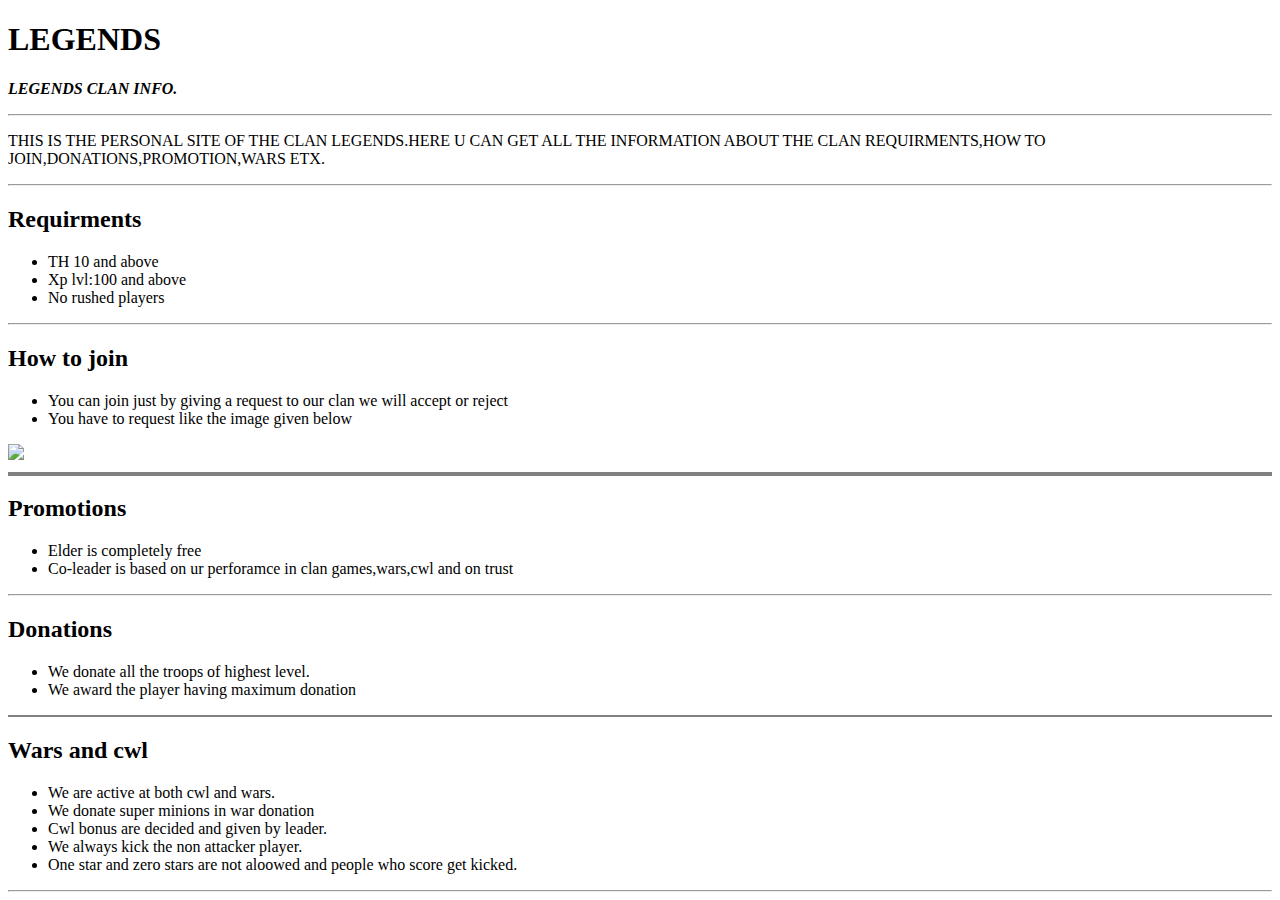
==== index.html @ 7f23689c "Rename website.html to index.html" ====
<!DOCTYPE html>
    <head>
        <meta charset="utf-8">
        <title>Legend's personal site</title>
        <link rel="stylesheet" href="sty.css">
        <link rel="preconnect" href="https://fonts.gstatic.com">
<link href="https://fonts.googleapis.com/css2?family=Roboto:ital,wght@1,300&display=swap" rel="stylesheet"> 
    </head>
    <body>
      <h1>LEGENDS</h1>
      <em><p class="one"><strong>LEGENDS CLAN INFO.</strong></p></em>
        <hr>
      <p style = "text-transform:uppercase;">This is the personal site of the clan LEGENDS.Here u can get all the information about the clan requirments,how to join,donations,promotion,wars etx.</p>
      <hr>
      <h2>Requirments</h2>
      <ul>
          <li>TH 10 and above</li>
          <li>Xp lvl:100 and above</li>
          <li>No rushed players</li>
      </ul>
      <hr>
      <h2>How to join</h2>
      <ul><li>You can join just by giving a request to our clan we will accept or reject</li>
     <li>You have to request like the image given below</li>
      </ul>
      <img src="join.jfif">
      <hr size="4" noshade>
      <h2>Promotions</h2>
      <ul>
          <li>Elder is completely free</li>
          <li>Co-leader is based on ur perforamce in clan games,wars,cwl and on trust</li>
      </ul>
      <hr>
      <h2>Donations</h2>
      <ul>
          <li>We donate all the troops of highest level.</li>
          <li>We award the player having maximum donation</li>
        </ul>
        <hr noshade>
        <h2>Wars and cwl</h2>
        <ul>
            <li>We are active at both cwl and wars.</li>
            <li>We donate super minions in war donation</li>
            <li>Cwl bonus are decided and given by leader.</li>
            <li>We always kick the non attacker player.</li>
            <li>One star and zero stars are not aloowed and people who score get kicked.</li>
        </ul>
        <hr>
</html>
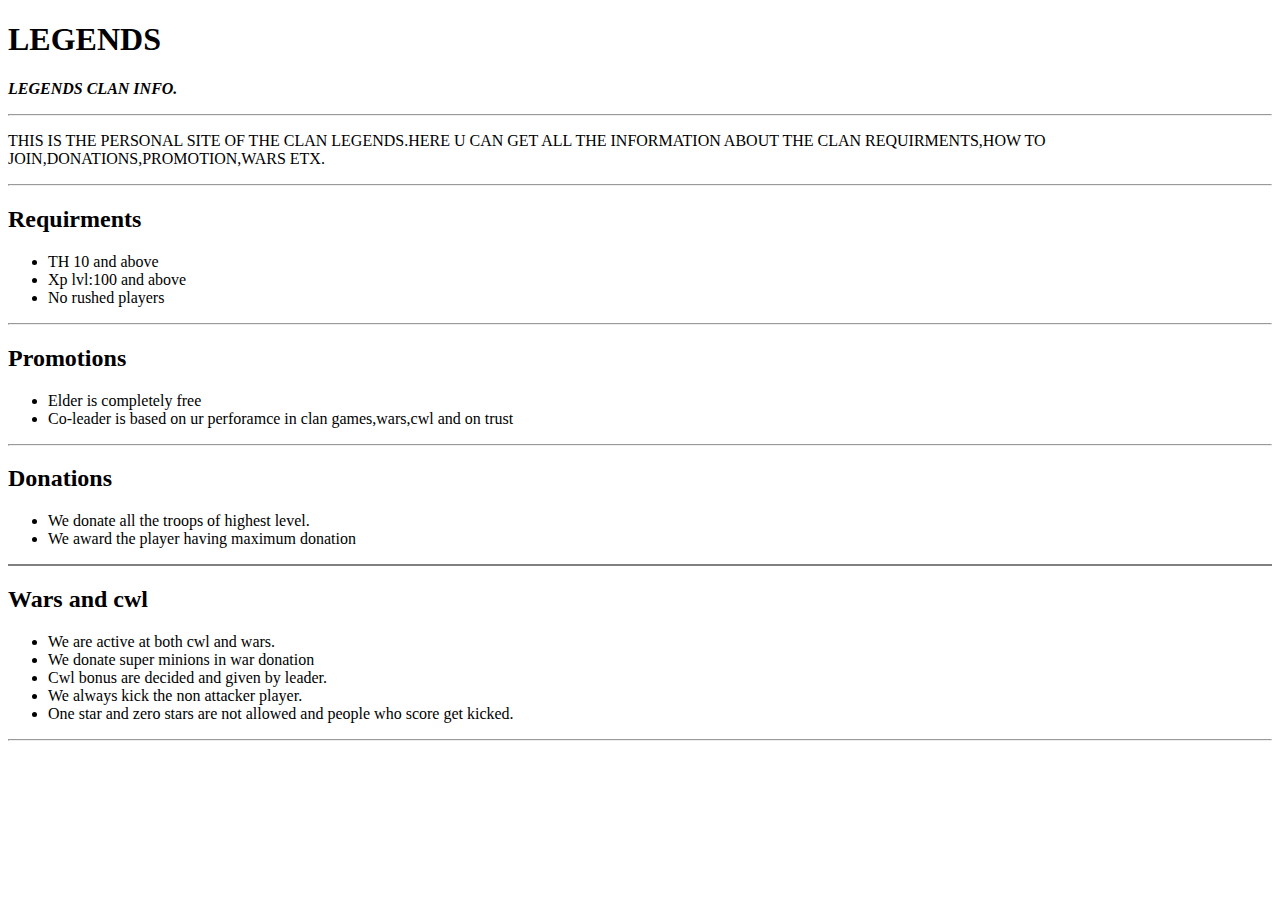
==== commit 1368ab25: "Update index.html" ====
--- a/index.html
+++ b/index.html
@@ -19,12 +19,6 @@
           <li>No rushed players</li>
       </ul>
       <hr>
-      <h2>How to join</h2>
-      <ul><li>You can join just by giving a request to our clan we will accept or reject</li>
-     <li>You have to request like the image given below</li>
-      </ul>
-      <img src="join.jfif">
-      <hr size="4" noshade>
       <h2>Promotions</h2>
       <ul>
           <li>Elder is completely free</li>
@@ -43,7 +37,7 @@
             <li>We donate super minions in war donation</li>
             <li>Cwl bonus are decided and given by leader.</li>
             <li>We always kick the non attacker player.</li>
-            <li>One star and zero stars are not aloowed and people who score get kicked.</li>
+            <li>One star and zero stars are not allowed and people who score get kicked.</li>
         </ul>
         <hr>
 </html>
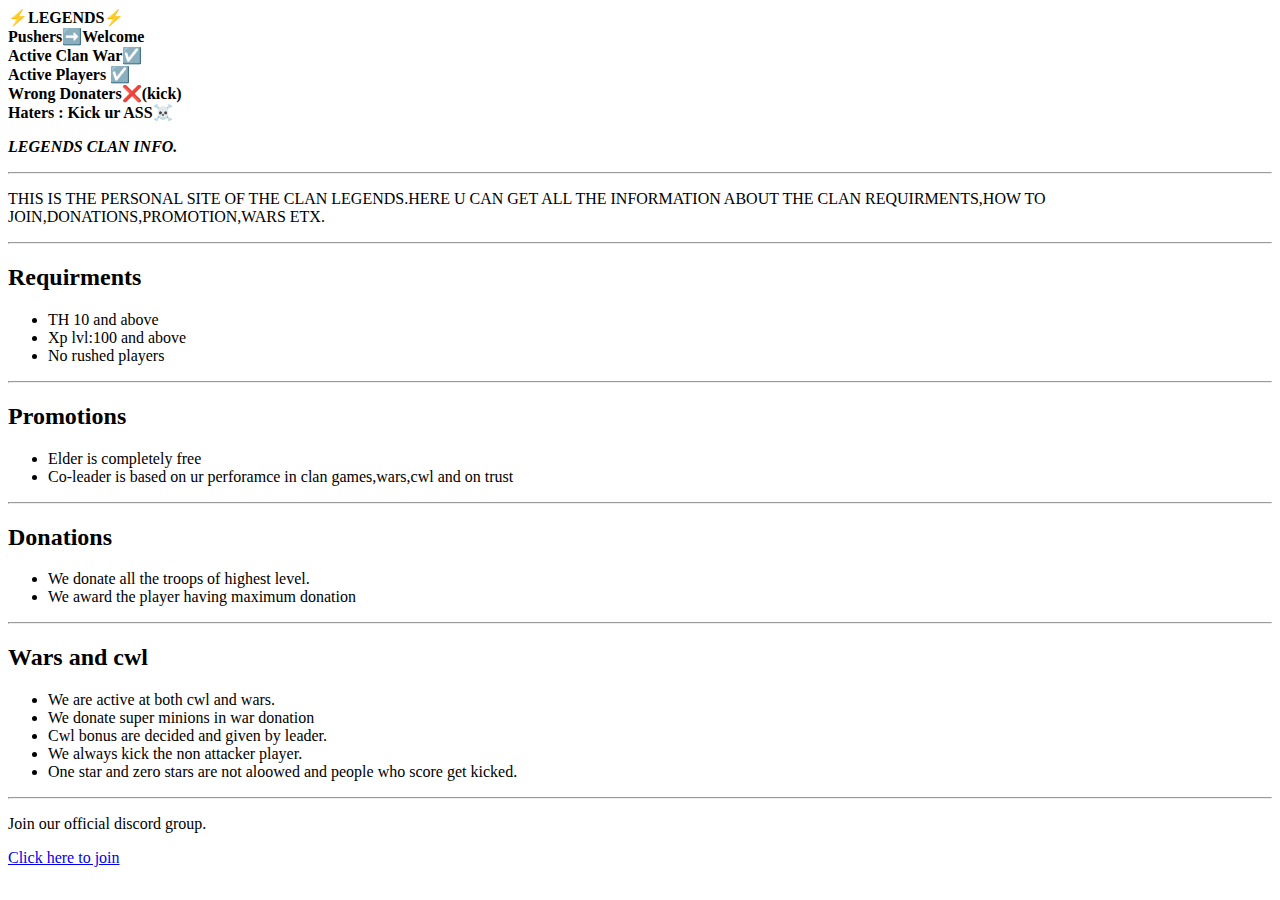
==== commit 5c17abb5: "Update index.html" ====
--- a/index.html
+++ b/index.html
@@ -4,10 +4,17 @@
         <title>Legend's personal site</title>
         <link rel="stylesheet" href="sty.css">
         <link rel="preconnect" href="https://fonts.gstatic.com">
-<link href="https://fonts.googleapis.com/css2?family=Roboto:ital,wght@1,300&display=swap" rel="stylesheet"> 
+<link href="https://fonts.googleapis.com/css2?family=Dancing+Script:wght@600&display=swap" rel="stylesheet">
+<link rel="preconnect" href="https://fonts.gstatic.com">
+<link href="https://fonts.googleapis.com/css2?family=Noto+Sans+KR:wght@300&display=swap" rel="stylesheet">
     </head>
     <body>
-      <h1>LEGENDS</h1>
+     <div><strong>⚡LEGENDS⚡<br>
+      Pushers➡️Welcome<br>
+      Active Clan War☑️<br>
+      Active Players ☑️ <br>
+      Wrong Donaters❌(kick)<br>
+     Haters : Kick ur ASS☠️</div></strong>
       <em><p class="one"><strong>LEGENDS CLAN INFO.</strong></p></em>
         <hr>
       <p style = "text-transform:uppercase;">This is the personal site of the clan LEGENDS.Here u can get all the information about the clan requirments,how to join,donations,promotion,wars etx.</p>
@@ -30,14 +37,16 @@
           <li>We donate all the troops of highest level.</li>
           <li>We award the player having maximum donation</li>
         </ul>
-        <hr noshade>
+        <hr>
         <h2>Wars and cwl</h2>
         <ul>
             <li>We are active at both cwl and wars.</li>
             <li>We donate super minions in war donation</li>
             <li>Cwl bonus are decided and given by leader.</li>
             <li>We always kick the non attacker player.</li>
-            <li>One star and zero stars are not allowed and people who score get kicked.</li>
+            <li>One star and zero stars are not aloowed and people who score get kicked.</li>
         </ul>
         <hr>
+        <p>Join our official discord group.</p>
+        <a href="https://discord.gg/8wbeWUnc">Click here to join</a>
 </html>
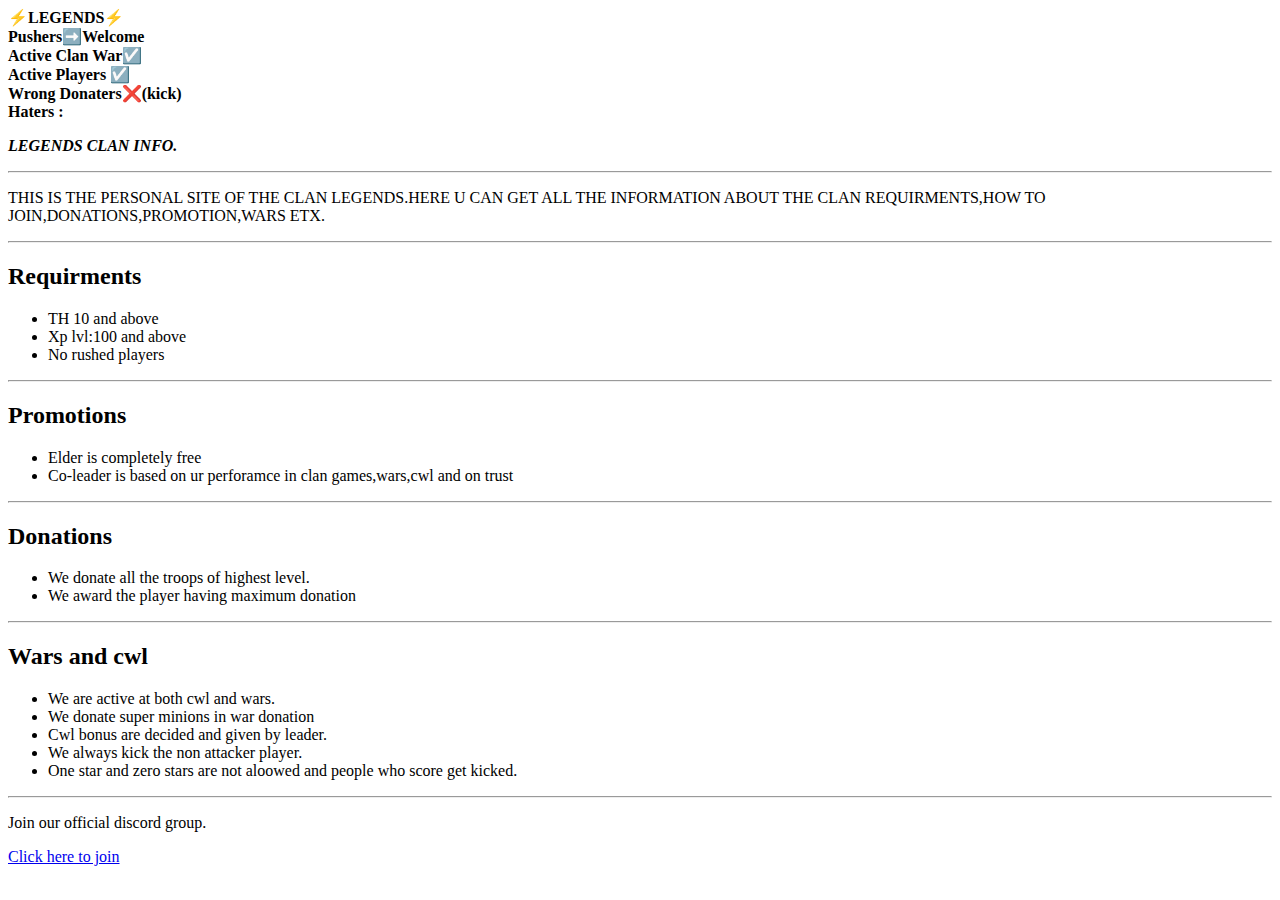
==== commit 24bf2eaf: "Update index.html" ====
--- a/index.html
+++ b/index.html
@@ -14,7 +14,7 @@
       Active Clan War☑️<br>
       Active Players ☑️ <br>
       Wrong Donaters❌(kick)<br>
-     Haters : Kick ur ASS☠️</div></strong>
+     Haters : </div></strong>
       <em><p class="one"><strong>LEGENDS CLAN INFO.</strong></p></em>
         <hr>
       <p style = "text-transform:uppercase;">This is the personal site of the clan LEGENDS.Here u can get all the information about the clan requirments,how to join,donations,promotion,wars etx.</p>
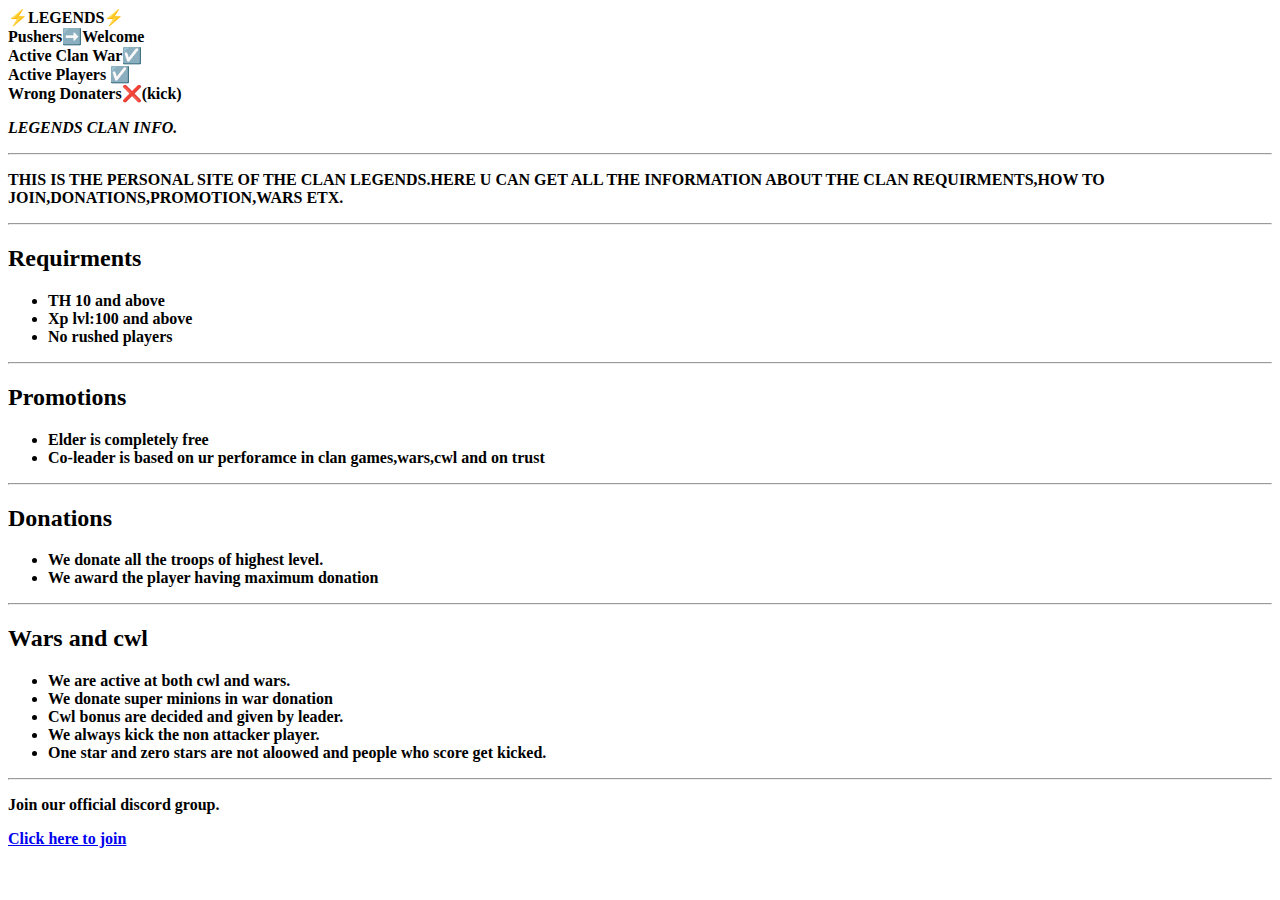
==== commit 5addd4c6: "Update index.html" ====
--- a/index.html
+++ b/index.html
@@ -14,7 +14,7 @@
       Active Clan War☑️<br>
       Active Players ☑️ <br>
       Wrong Donaters❌(kick)<br>
-     Haters : </div></strong>
+     
       <em><p class="one"><strong>LEGENDS CLAN INFO.</strong></p></em>
         <hr>
       <p style = "text-transform:uppercase;">This is the personal site of the clan LEGENDS.Here u can get all the information about the clan requirments,how to join,donations,promotion,wars etx.</p>
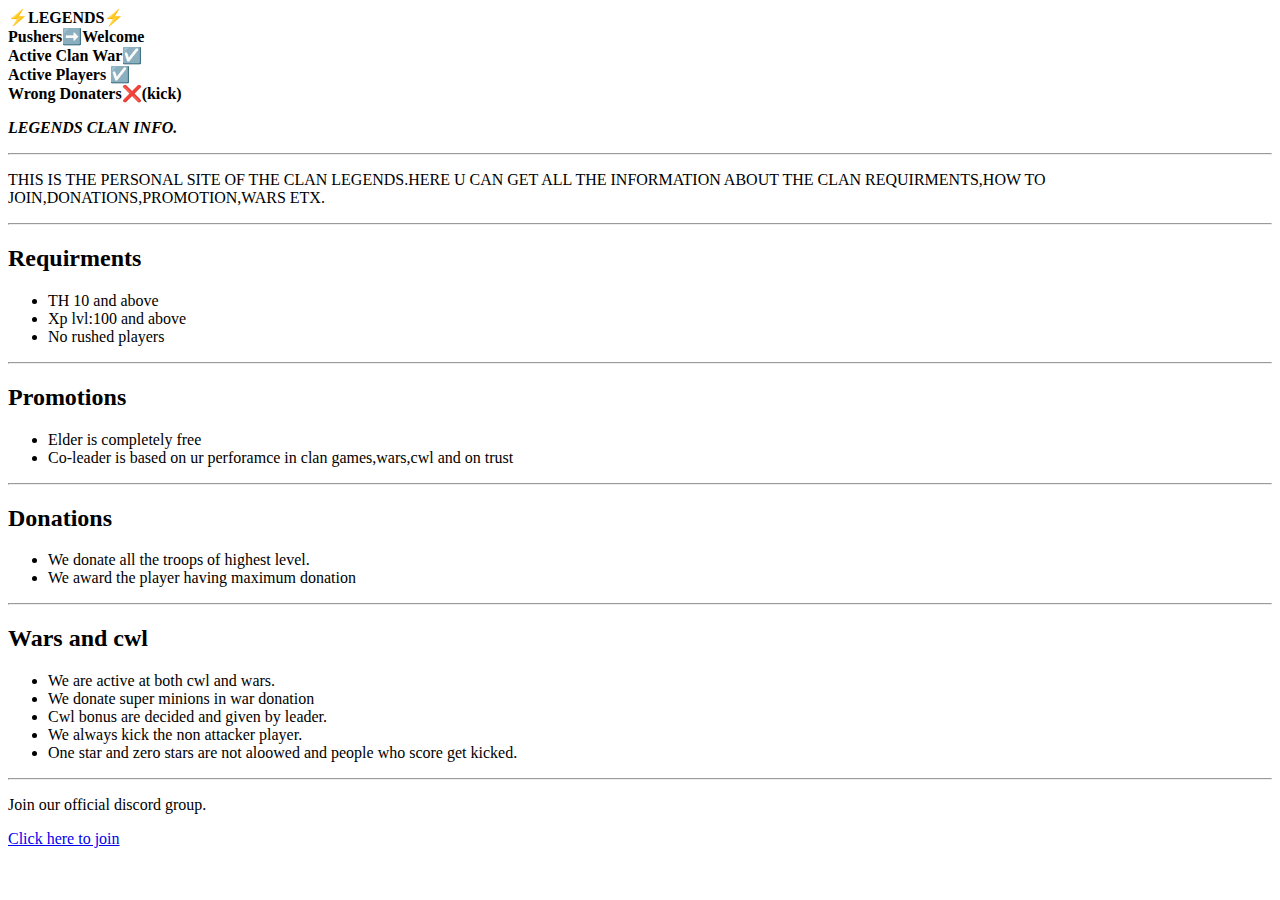
==== commit 493def6f: "Update index.html" ====
--- a/index.html
+++ b/index.html
@@ -13,7 +13,7 @@
       Pushers➡️Welcome<br>
       Active Clan War☑️<br>
       Active Players ☑️ <br>
-      Wrong Donaters❌(kick)<br>
+      Wrong Donaters❌(kick)<br></strong></div>
      
       <em><p class="one"><strong>LEGENDS CLAN INFO.</strong></p></em>
         <hr>
